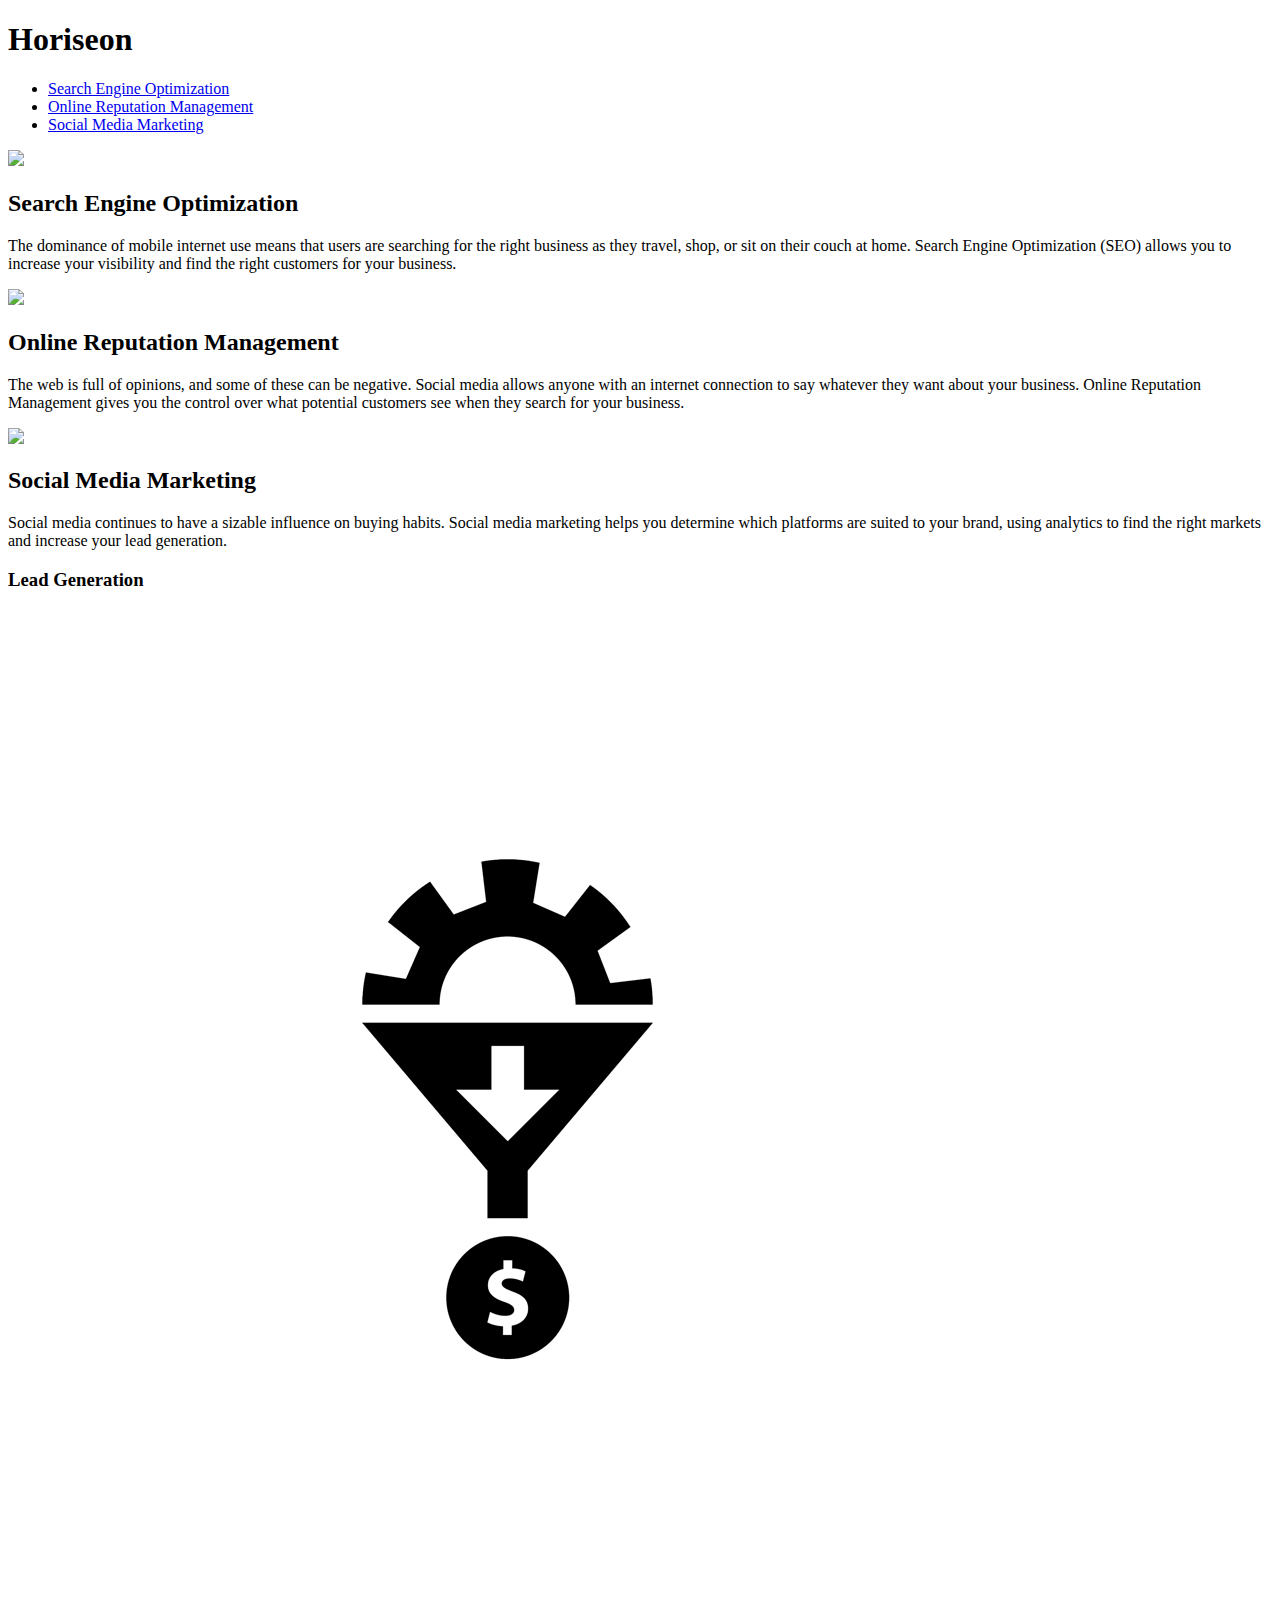
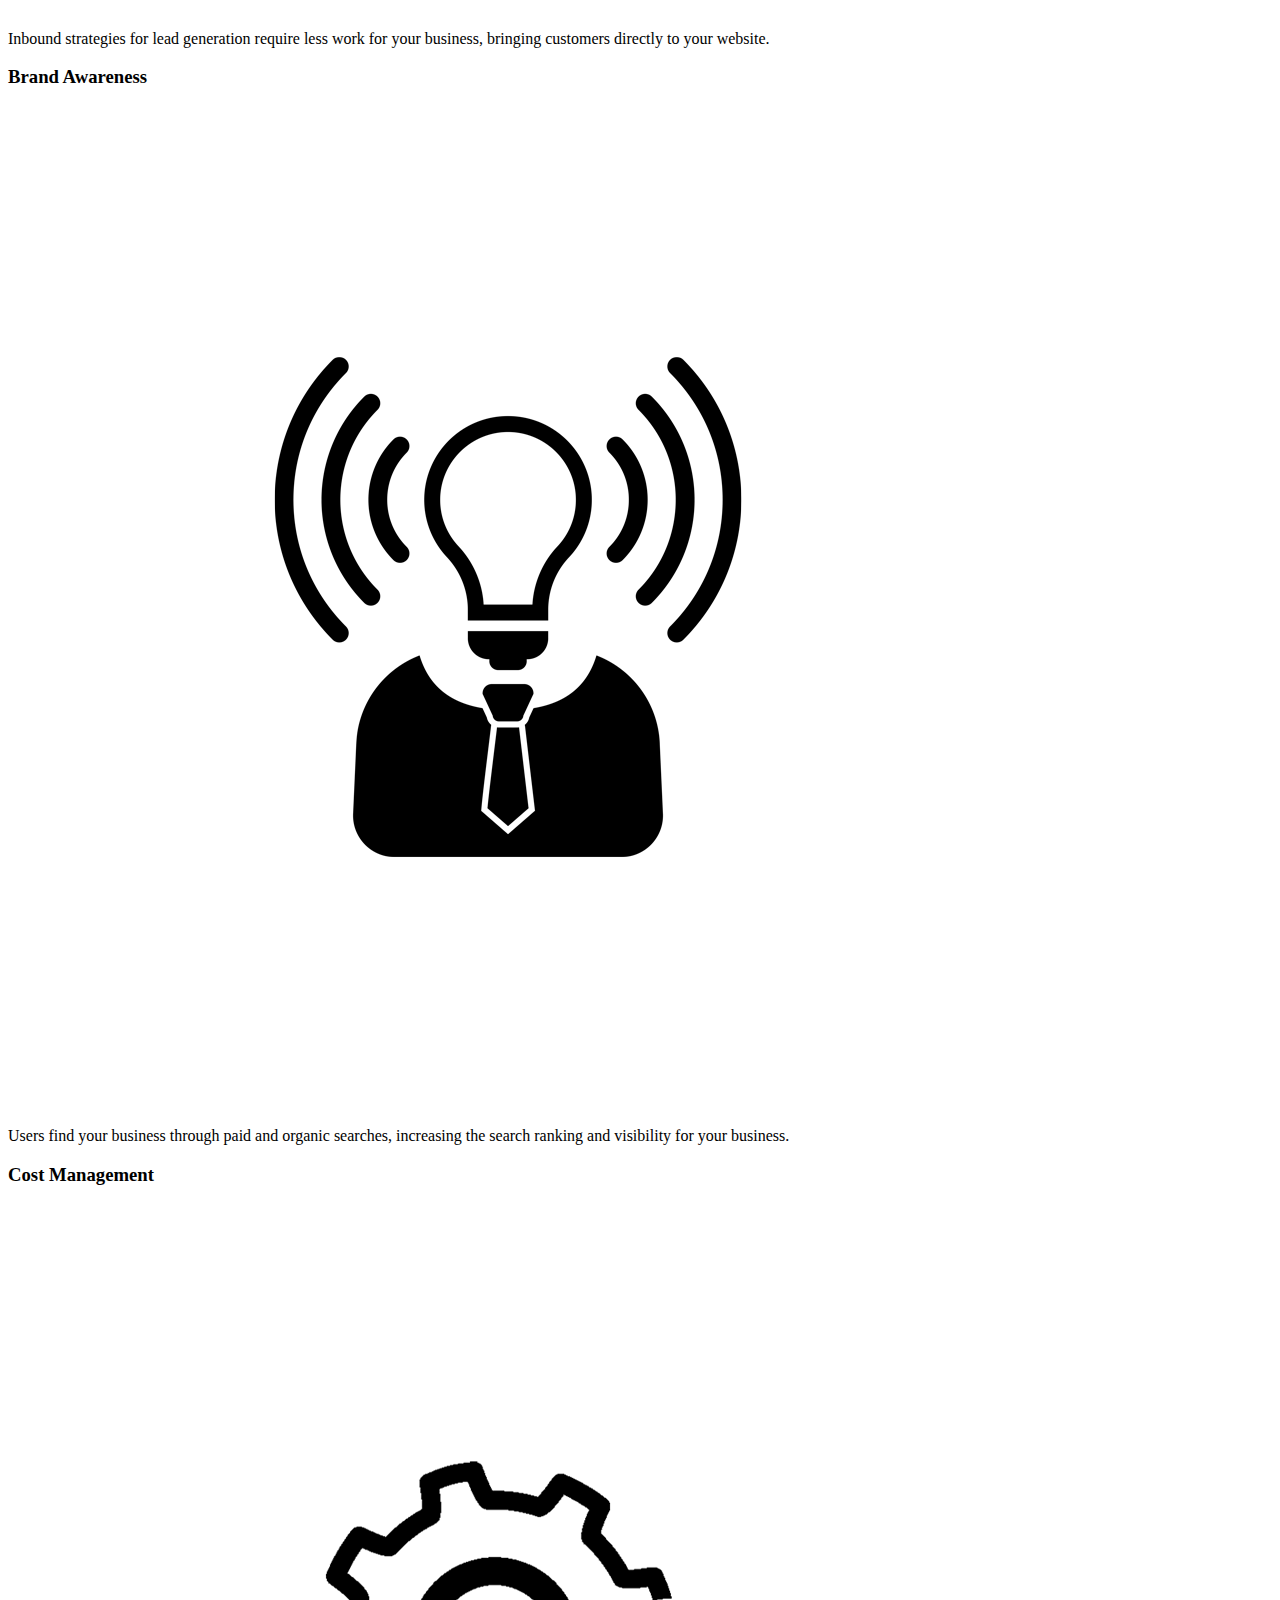
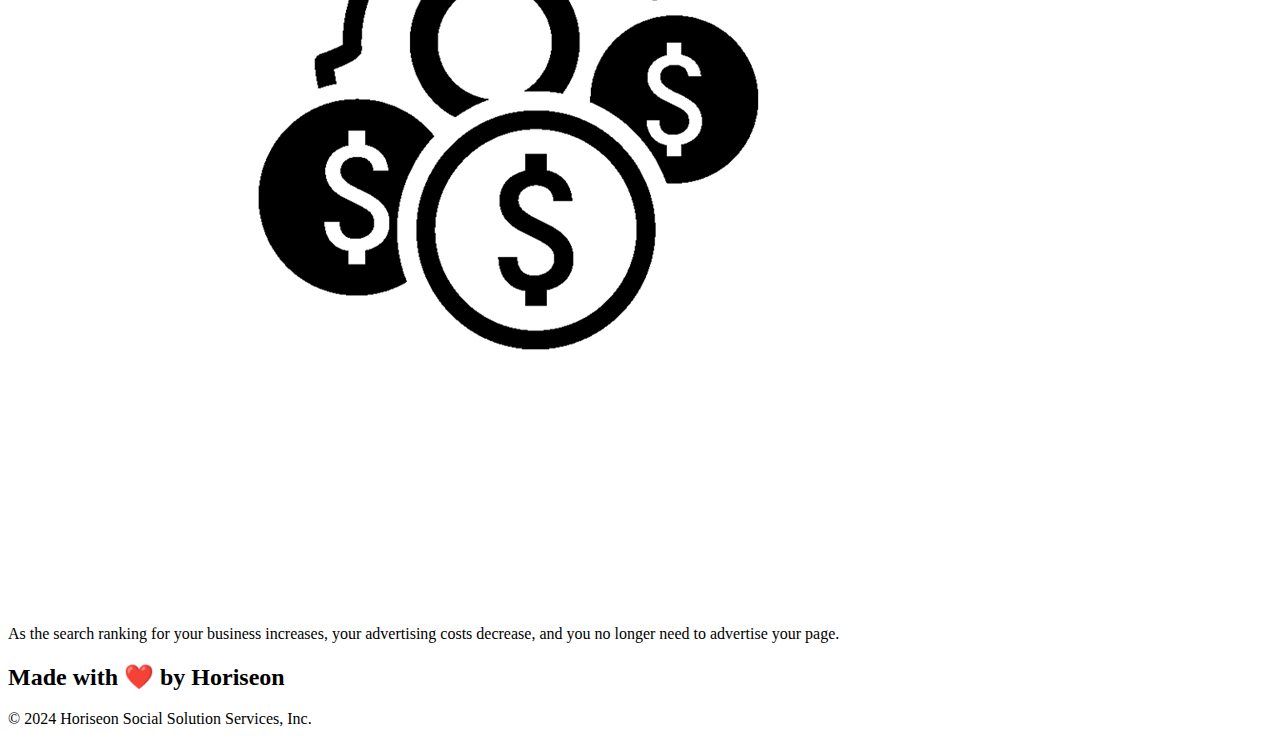
==== Challenge2/Develop/index.html @ f2263ce4 "had to restart changed divs and changed file path" ====
<!DOCTYPE html>
<html lang="en-us">

<head>
    <meta charset="UTF-8" />
    <link rel="stylesheet" href="./assets/css/style.css">
    <title>website</title>
</head>

<body>
    <header></header>
        <h1>Hori<span class="seo">seo</span>n</h1>
             <div>
                <ul>
                    <li>
                        <a href="#search-engine-optimization">Search Engine Optimization</a>
                    </li>
                    <li>
                        <a href="#online-reputation-management">Online Reputation Management</a>
                    </li>
                    <li>
                        <a href="#social-media-marketing">Social Media Marketing</a>
                    </li>
                </ul>
            </div>
        </header>

    <div class="hero"></div>
    <div class="content">
        <div class="search-engine-optimization">
            <img src="./assets/images/search-engine-optimization.jpg" class="float-left" />
                <h2>Search Engine Optimization</h2>
                    <p>
                    The dominance of mobile internet use means that users are searching for the right business as they travel, shop, or sit on their couch at home. Search Engine Optimization (SEO) allows you to increase your visibility and find the right customers for your business.
                    </p>
    </div>

    <div id="online-reputation-management" class="online-reputation-management">
            <img src="./assets/images/online-reputation-management.jpg" class="float-right" />
                <h2>Online Reputation Management</h2>
                    <p>
                    The web is full of opinions, and some of these can be negative. Social media allows anyone with an internet connection to say whatever they want about your business. Online Reputation Management gives you the control over what potential customers see when they search for your business.
                    </p>
    </div>

    <div id="social-media-marketing" class="social-media-marketing">
            <img src="./assets/images/social-media-marketing.jpg" class="float-left" />
                <h2>Social Media Marketing</h2>
                    <p>
                    Social media continues to have a sizable influence on buying habits. Social media marketing helps you determine which platforms are suited to your brand, using analytics to find the right markets and increase your lead generation.
                    </p>
    </div>

    </div>
    
    <div class="benefits">
        <div class="benefit-lead">
            <h3>Lead Generation</h3>
            <img src="./assets/images/lead-generation.png" />
            <p>
                Inbound strategies for lead generation require less work for your business, bringing customers directly to your website.
            </p>
    </div>

    <div class="benefit-brand">
        <h3>Brand Awareness</h3>
            <img src="./assets/images/brand-awareness.png" />
                <p>
                Users find your business through paid and organic searches, increasing the search ranking and visibility for your business.
                </p>
    </div>

    <div class="benefit-cost">
        <h3>Cost Management</h3>
            <img src="./assets/images/cost-management.png" />
                <p>
                As the search ranking for your business increases, your advertising costs decrease, and you no longer need to advertise your page.
                </p>
    </div>
    
    <footer>
        <h2>Made with ❤️️ by Horiseon</h2>
            <p>
            &copy; 2024 Horiseon Social Solution Services, Inc.
            </p>
        </footer>
</body>

</html>
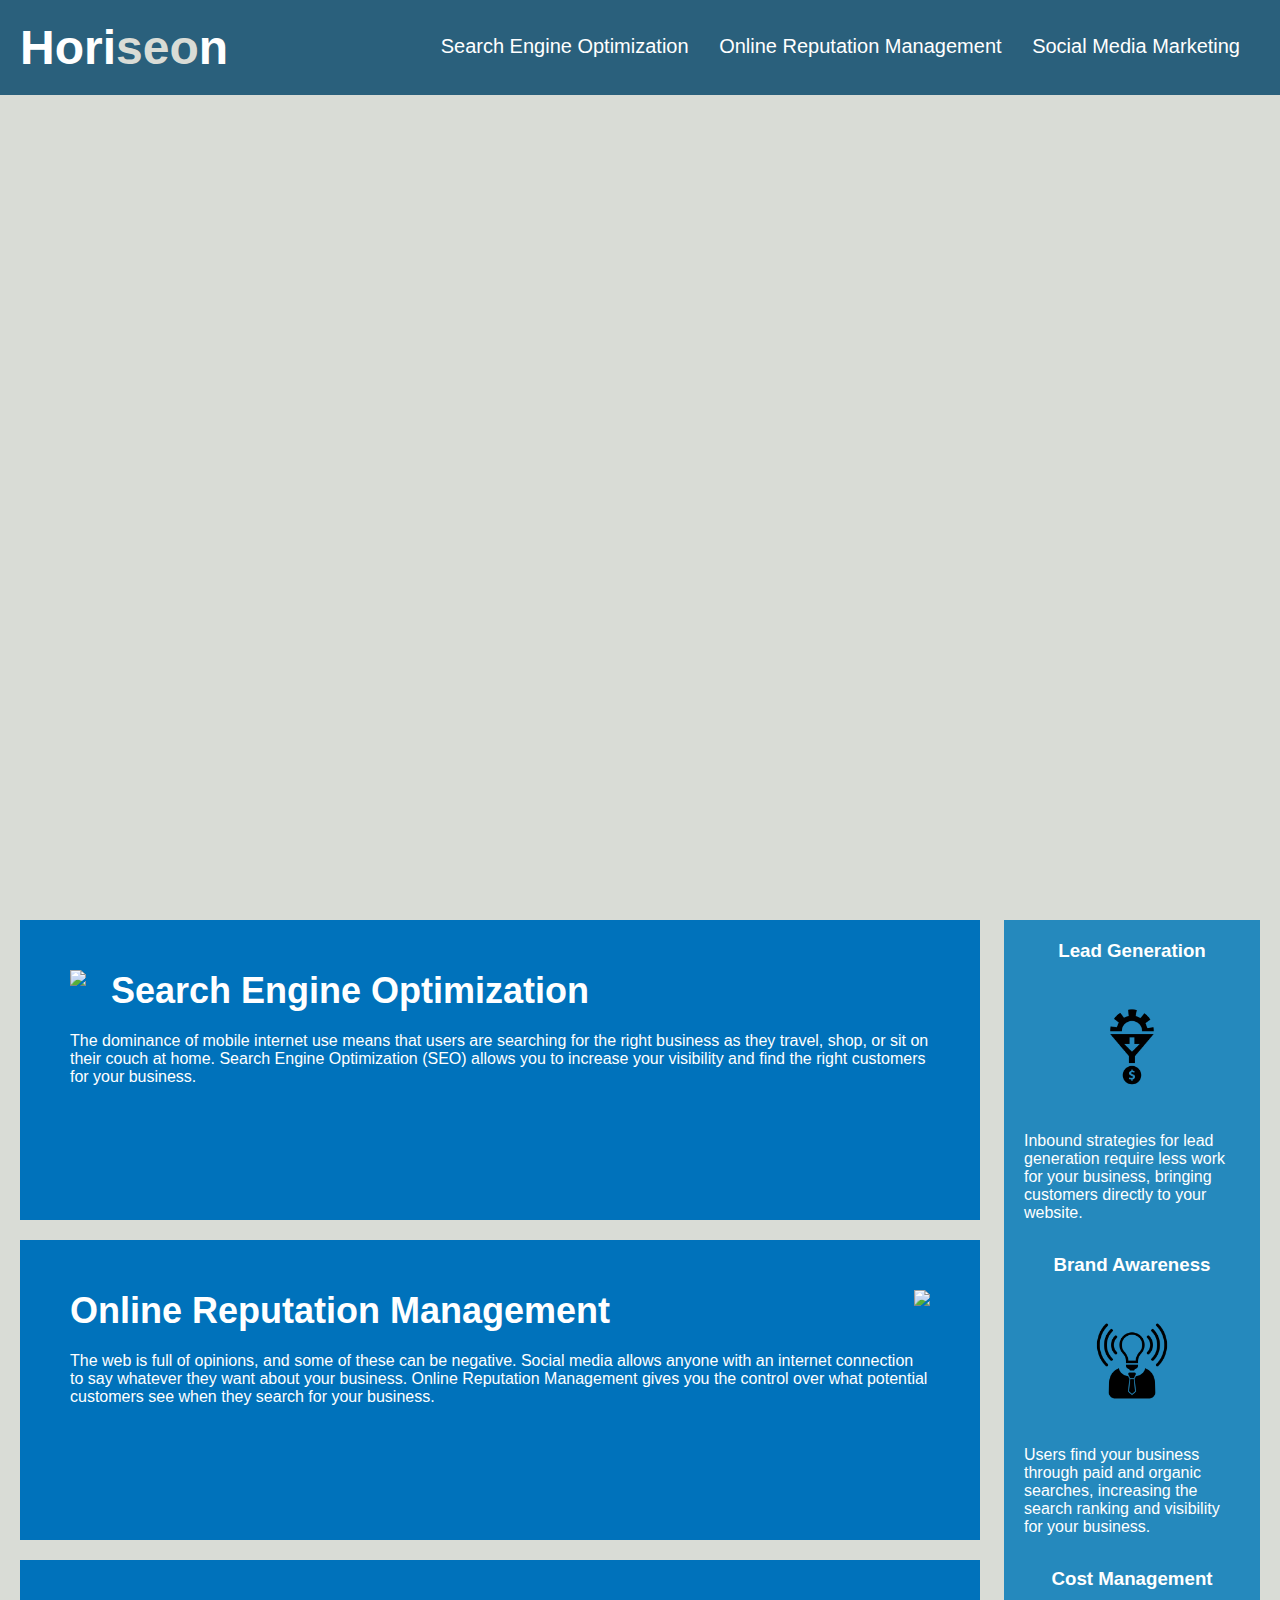
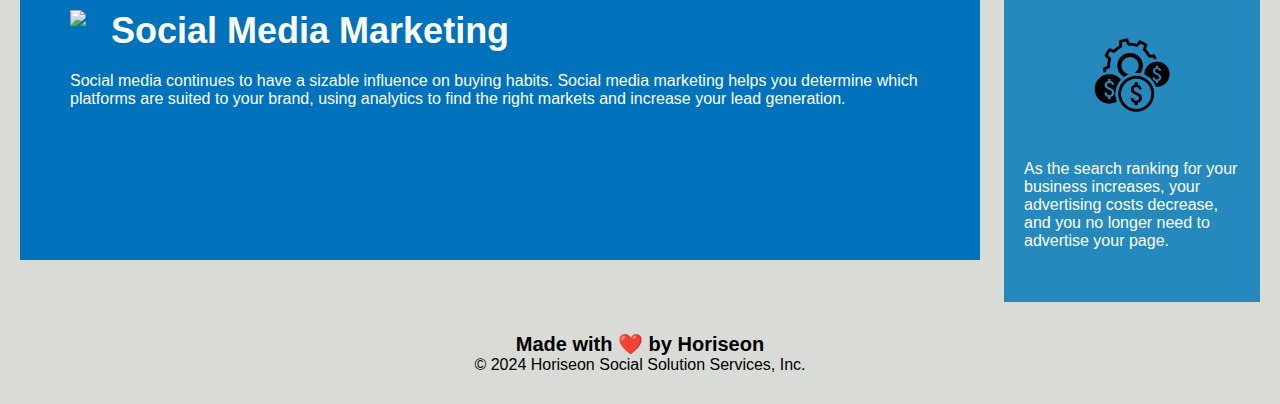
==== commit ed1ac7a0: "restarted and connect css file correctly by changing the name of file to match" ====
--- a/Challenge2/Develop/index.html
+++ b/Challenge2/Develop/index.html
@@ -8,51 +8,46 @@
 </head>
 
 <body>
-    <header></header>
+    <div class="header">
         <h1>Hori<span class="seo">seo</span>n</h1>
-             <div>
-                <ul>
-                    <li>
-                        <a href="#search-engine-optimization">Search Engine Optimization</a>
-                    </li>
-                    <li>
-                        <a href="#online-reputation-management">Online Reputation Management</a>
-                    </li>
-                    <li>
-                        <a href="#social-media-marketing">Social Media Marketing</a>
-                    </li>
-                </ul>
-            </div>
-        </header>
-
+        <div>
+            <ul>
+                <li>
+                    <a href="#search-engine-optimization">Search Engine Optimization</a>
+                </li>
+                <li>
+                    <a href="#online-reputation-management">Online Reputation Management</a>
+                </li>
+                <li>
+                    <a href="#social-media-marketing">Social Media Marketing</a>
+                </li>
+            </ul>
+        </div>
+    </div>
     <div class="hero"></div>
     <div class="content">
         <div class="search-engine-optimization">
             <img src="./assets/images/search-engine-optimization.jpg" class="float-left" />
-                <h2>Search Engine Optimization</h2>
-                    <p>
-                    The dominance of mobile internet use means that users are searching for the right business as they travel, shop, or sit on their couch at home. Search Engine Optimization (SEO) allows you to increase your visibility and find the right customers for your business.
-                    </p>
+            <h2>Search Engine Optimization</h2>
+            <p>
+                The dominance of mobile internet use means that users are searching for the right business as they travel, shop, or sit on their couch at home. Search Engine Optimization (SEO) allows you to increase your visibility and find the right customers for your business.
+            </p>
+        </div>
+        <div id="online-reputation-management" class="online-reputation-management">
+            <img src="./assets/images/online-reputation-management.jpg" class="float-right" />
+            <h2>Online Reputation Management</h2>
+            <p>
+                The web is full of opinions, and some of these can be negative. Social media allows anyone with an internet connection to say whatever they want about your business. Online Reputation Management gives you the control over what potential customers see when they search for your business.
+            </p>
+        </div>
+        <div id="social-media-marketing" class="social-media-marketing">
+            <img src="./assets/images/social-media-marketing.jpg" class="float-left" />
+            <h2>Social Media Marketing</h2>
+            <p>
+                Social media continues to have a sizable influence on buying habits. Social media marketing helps you determine which platforms are suited to your brand, using analytics to find the right markets and increase your lead generation.
+            </p>
+        </div>
     </div>
-
-    <div id="online-reputation-management" class="online-reputation-management">
-            <img src="./assets/images/online-reputation-management.jpg" class="float-right" />
-                <h2>Online Reputation Management</h2>
-                    <p>
-                    The web is full of opinions, and some of these can be negative. Social media allows anyone with an internet connection to say whatever they want about your business. Online Reputation Management gives you the control over what potential customers see when they search for your business.
-                    </p>
-    </div>
-
-    <div id="social-media-marketing" class="social-media-marketing">
-            <img src="./assets/images/social-media-marketing.jpg" class="float-left" />
-                <h2>Social Media Marketing</h2>
-                    <p>
-                    Social media continues to have a sizable influence on buying habits. Social media marketing helps you determine which platforms are suited to your brand, using analytics to find the right markets and increase your lead generation.
-                    </p>
-    </div>
-
-    </div>
-    
     <div class="benefits">
         <div class="benefit-lead">
             <h3>Lead Generation</h3>
@@ -60,30 +55,29 @@
             <p>
                 Inbound strategies for lead generation require less work for your business, bringing customers directly to your website.
             </p>
+        </div>
+        <div class="benefit-brand">
+            <h3>Brand Awareness</h3>
+            <img src="./assets/images/brand-awareness.png" />
+            <p>
+                Users find your business through paid and organic searches, increasing the search ranking and visibility for your business.
+            </p>
+        </div>
+        <div class="benefit-cost">
+            <h3>Cost Management</h3>
+            <img src="./assets/images/cost-management.png" />
+            <p>
+                As the search ranking for your business increases, your advertising costs decrease, and you no longer need to advertise your page.
+            </p>
+        </div>
     </div>
-
-    <div class="benefit-brand">
-        <h3>Brand Awareness</h3>
-            <img src="./assets/images/brand-awareness.png" />
-                <p>
-                Users find your business through paid and organic searches, increasing the search ranking and visibility for your business.
-                </p>
+    <div class="footer">
+        <h2>Made with ❤️️ by Horiseon</h2>
+        <p>
+            &copy; 2024 Horiseon Social Solution Services, Inc.
+        </p>
     </div>
-
-    <div class="benefit-cost">
-        <h3>Cost Management</h3>
-            <img src="./assets/images/cost-management.png" />
-                <p>
-                As the search ranking for your business increases, your advertising costs decrease, and you no longer need to advertise your page.
-                </p>
-    </div>
-    
-    <footer>
-        <h2>Made with ❤️️ by Horiseon</h2>
-            <p>
-            &copy; 2024 Horiseon Social Solution Services, Inc.
-            </p>
-        </footer>
 </body>
 
 </html>
+
--- a/Challenge2/Develop/assets/css/style.css
+++ b/Challenge2/Develop/assets/css/style.css
@@ -0,0 +1,201 @@
+* {
+    box-sizing: border-box;
+    padding: 0;
+    margin: 0;
+}
+
+body {
+    background-color: #d9dcd6;
+}
+
+.header {
+    padding: 20px;
+    font-family: 'Trebuchet MS', 'Lucida Sans Unicode', 'Lucida Grande', 'Lucida Sans', Arial, sans-serif;
+    background-color: #2a607c;
+    color: #ffffff;
+}
+
+.header h1 {
+    display: inline-block;
+    font-size: 48px;
+}
+
+.header h1 .seo {
+    color: #d9dcd6;
+}
+
+.header div {
+    padding-top: 15px;
+    margin-right: 20px;
+    float: right;
+    font-family: 'Gill Sans', 'Gill Sans MT', Calibri, 'Trebuchet MS', sans-serif;
+    font-size: 20px;
+}
+
+.header div ul {
+    list-style-type: none;
+}
+
+.header div ul li {
+    display: inline-block;
+    margin-left: 25px;
+}
+
+a {
+    color: #ffffff;
+    text-decoration: none;
+}
+
+p {
+    font-size: 16px;
+}
+
+.hero {
+    height: 800px;
+    width: 100%;
+    margin-bottom: 25px;
+    background-image: url("../images/digital-marketing-meeting.jpg");
+    background-size: cover;
+    background-position: center;
+}
+
+.float-left {
+    float: left;
+    margin-right: 25px;
+}
+
+.float-right {
+    float: right;
+    margin-left: 25px;
+}
+
+.content {
+    width: 75%;
+    display: inline-block;
+    margin-left: 20px;
+}
+
+.benefits {
+    margin-right: 20px;
+    padding: 20px;
+    clear: both;
+    float: right;
+    width: 20%;
+    height: 100%;
+    font-family: 'Gill Sans', 'Gill Sans MT', Calibri, 'Trebuchet MS', sans-serif;
+    background-color: #2589bd;
+}
+
+.benefit-lead {
+    margin-bottom: 32px;
+    color: #ffffff;
+}
+
+.benefit-brand {
+    margin-bottom: 32px;
+    color: #ffffff;
+}
+
+.benefit-cost {
+    margin-bottom: 32px;
+    color: #ffffff;
+}
+
+.benefit-lead h3 {
+    margin-bottom: 10px;
+    text-align: center;
+}
+
+.benefit-brand h3 {
+    margin-bottom: 10px;
+    text-align: center;
+}
+
+.benefit-cost h3 {
+    margin-bottom: 10px;
+    text-align: center;
+}
+
+.benefit-lead img {
+    display: block;
+    margin: 10px auto;
+    max-width: 150px;
+}
+
+.benefit-brand img {
+    display: block;
+    margin: 10px auto;
+    max-width: 150px;
+}
+
+.benefit-cost img {
+    display: block;
+    margin: 10px auto;
+    max-width: 150px;
+}
+
+.search-engine-optimization {
+    margin-bottom: 20px;
+    padding: 50px;
+    height: 300px;
+    font-family: 'Gill Sans', 'Gill Sans MT', Calibri, 'Trebuchet MS', sans-serif;
+    background-color: #0072bb;
+    color: #ffffff;
+}
+
+.online-reputation-management {
+    margin-bottom: 20px;
+    padding: 50px;
+    height: 300px;
+    font-family: 'Gill Sans', 'Gill Sans MT', Calibri, 'Trebuchet MS', sans-serif;
+    background-color: #0072bb;
+    color: #ffffff;
+}
+
+.social-media-marketing {
+    margin-bottom: 20px;
+    padding: 50px;
+    height: 300px;
+    font-family: 'Gill Sans', 'Gill Sans MT', Calibri, 'Trebuchet MS', sans-serif;
+    background-color: #0072bb;
+    color: #ffffff;
+}
+
+.search-engine-optimization img {
+    max-height: 200px;
+}
+
+.online-reputation-management img {
+    max-height: 200px;
+}
+
+.social-media-marketing img {
+    max-height: 200px;
+}
+
+.search-engine-optimization h2 {
+    margin-bottom: 20px;
+    font-size: 36px;
+}
+
+.online-reputation-management h2 {
+    margin-bottom: 20px;
+    font-size: 36px;
+}
+
+.social-media-marketing h2 {
+    margin-bottom: 20px;
+    font-size: 36px;
+}
+
+.footer {
+    padding: 30px;
+    clear: both;
+    font-family: 'Trebuchet MS', 'Lucida Sans Unicode', 'Lucida Grande', 'Lucida Sans', Arial, sans-serif;
+    text-align: center;
+}
+
+.footer h2 {
+    font-size: 20px;
+}
+
